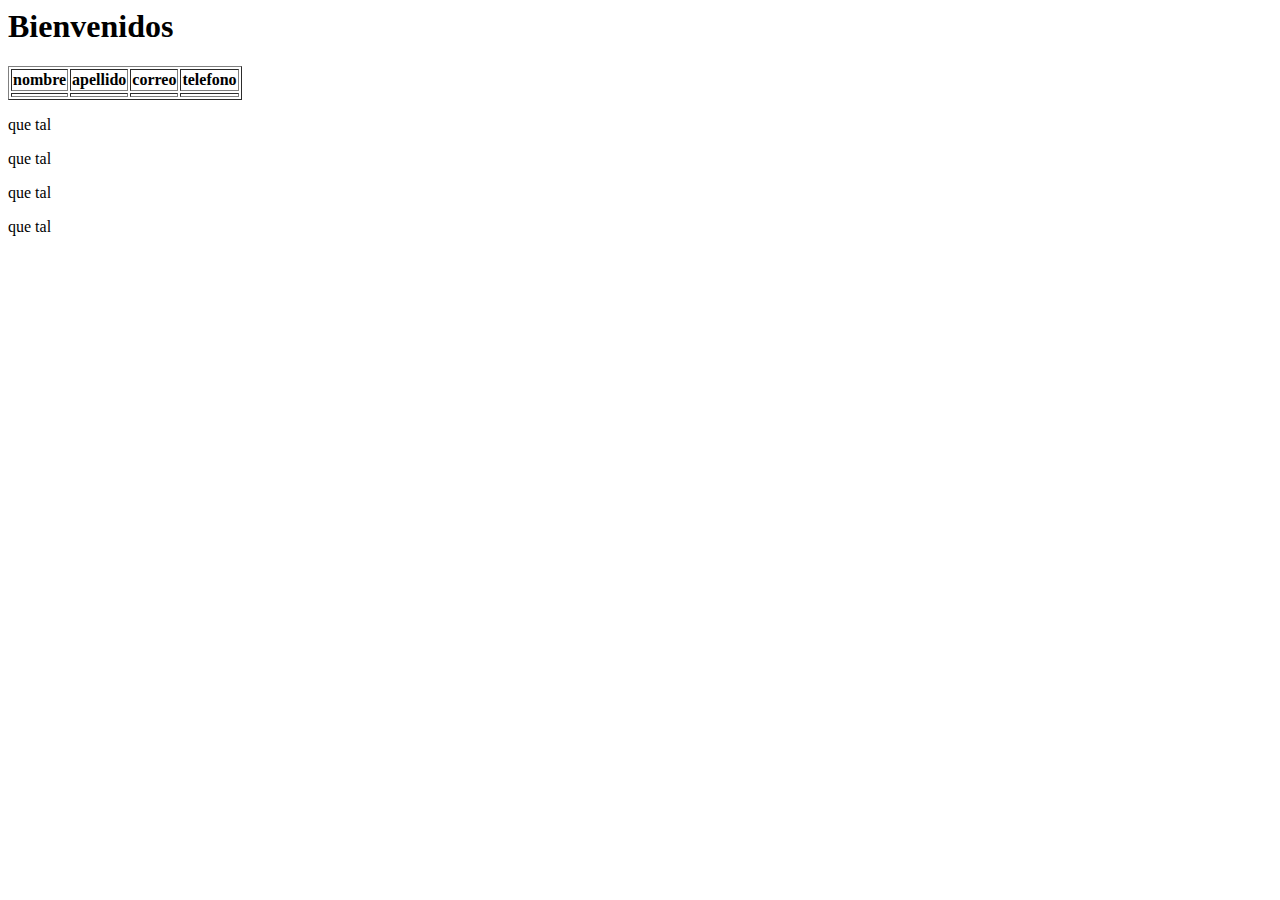
==== src/main/resources/temlates/index.html @ 2b61edeb "semana4" ====
<html xmlns:th="https://www.thymeleaf.org">
    <head>
        <title>Techshop</title>
        <meta charset="UTF-8">
       
    </head>
    <body>
        
        <h1>Bienvenidos</h1>
        <table border="1">
            <thead>
                <tr>
                    <th>nombre</th>
                    <th>apellido</th>
                    <th>correo</th>
                    <th>telefono</th>
                </tr>
            </thead>
            <tbody>
                <tr th:text="cliente : ${cliente}">
                    <td th:text="${cliente.nombre}"></td>
                    <td th:text="${cliente.apellido}"></td>
                    <td th:text="${cliente.correo}"></td>
                    <td th:text="${cliente.telefono}"></td>
                </tr>
            </tbody>
        </table>

        
        <p Nombre: <span th:text="${cliente.nombre}"/>que tal</p>
        <p Nombre: <span th:text="${cliente.napellido}"/>que tal</p>
        <p Nombre: <span th:text="${cliente.ncorreo}"/>que tal</p>
        <p Nombre: <span th:text="${cliente.telefono}"/>que tal</p>
    </body>
</html>
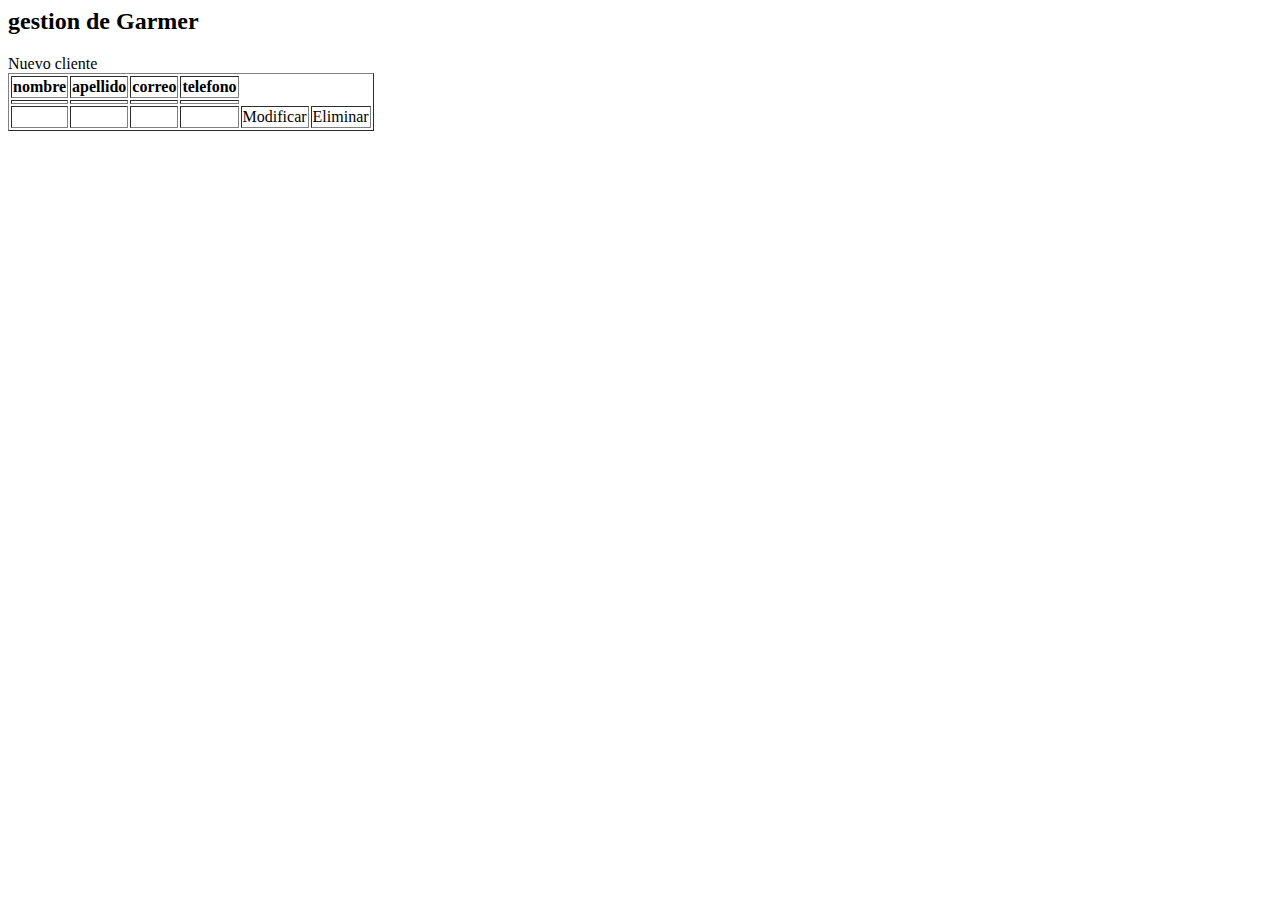
==== commit 6590a659: "Avance" ====
--- a/src/main/resources/temlates/index.html
+++ b/src/main/resources/temlates/index.html
@@ -1,3 +1,4 @@
+
 
 <html xmlns:th="https://www.thymeleaf.org">
     <head>
@@ -6,8 +7,10 @@
        
     </head>
     <body>
-        
-        <h1>Bienvenidos</h1>
+        <header th:replace="gamer/gamer :: header" />
+        <h2>gestion de Garmer</h2>
+        <a th:href="@{/nuevo gamer}">Nuevo cliente</a>
+        <div th:if="{gamer != null and !gamers.empty}">
         <table border="1">
             <thead>
                 <tr>
@@ -18,20 +21,29 @@
                 </tr>
             </thead>
             <tbody>
-                <tr th:text="cliente : ${cliente}">
-                    <td th:text="${cliente.nombre}"></td>
-                    <td th:text="${cliente.apellido}"></td>
-                    <td th:text="${cliente.correo}"></td>
-                    <td th:text="${cliente.telefono}"></td>
+                <tr th:text="gamer : ${cliente}">
+                    <td th:text="${gamer.nombre}"></td>
+                    <td th:text="${gamer.apellido}"></td>
+                    <td th:text="${gamer.correo}"></td>
+                    <td th:text="${gamer.telefono}"></td>
+                </tr>
+                
+                  <tr th:text="gamer : ${gamer}">
+                    <td th:text="${gamer.nombre}"></td>
+                    <td th:text="${gamer.apellido}"></td>
+                    <td th:text="${gamer.correo}"></td>
+                    <td th:text="${gamer.telefono}"></td>
+                    <td><a th:href="@{modificarGamer/} + ${gamer.idCGamer}">Modificar</a></td>
+                    <td><a th:href="@{eliminargamer/} + ${gamer.idGamer}">Eliminar</a></td>
                 </tr>
             </tbody>
         </table>
-
+            
+</div>
+        <div th:if="${gamer == null or gamer empty}">
+        </div>
+  
+         <footer th:replace="plantilla/plantilla :: footer" />
         
-        <p Nombre: <span th:text="${cliente.nombre}"/>que tal</p>
-        <p Nombre: <span th:text="${cliente.napellido}"/>que tal</p>
-        <p Nombre: <span th:text="${cliente.ncorreo}"/>que tal</p>
-        <p Nombre: <span th:text="${cliente.telefono}"/>que tal</p>
     </body>
 </html>
-
